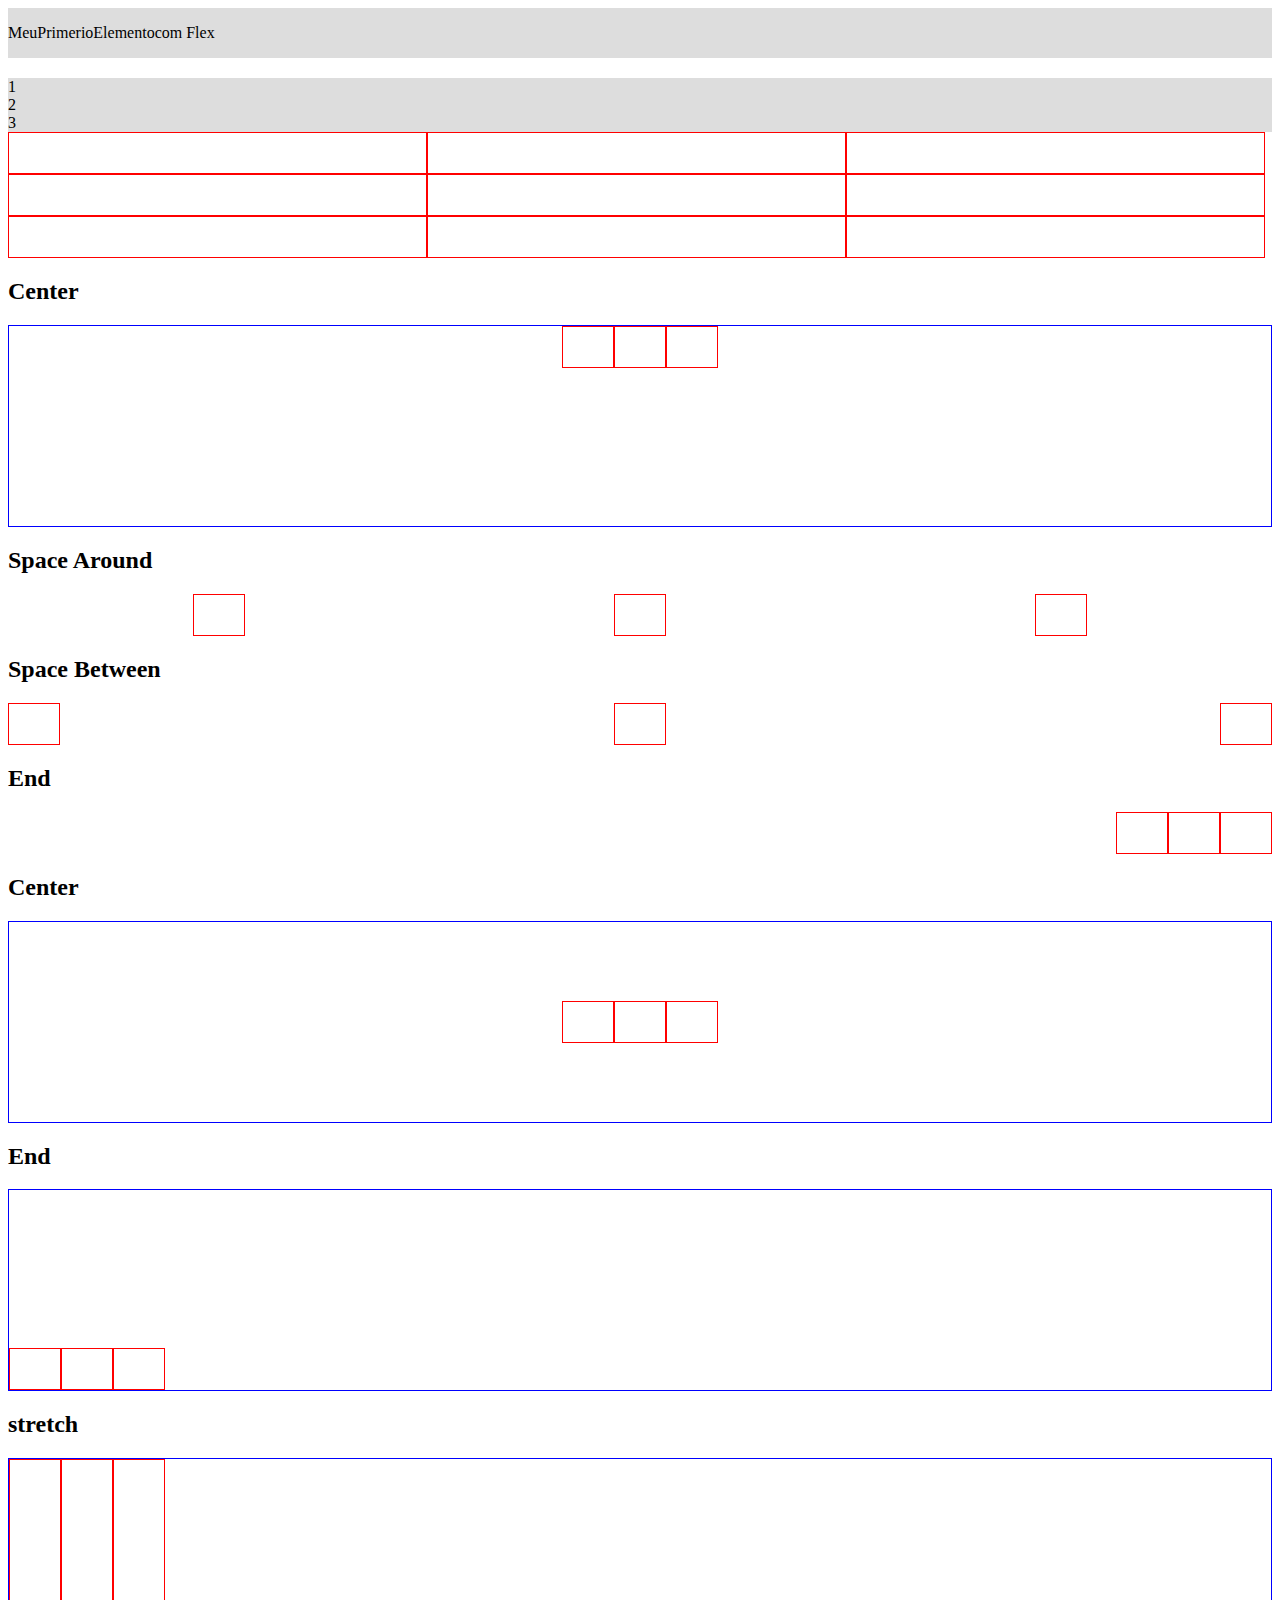
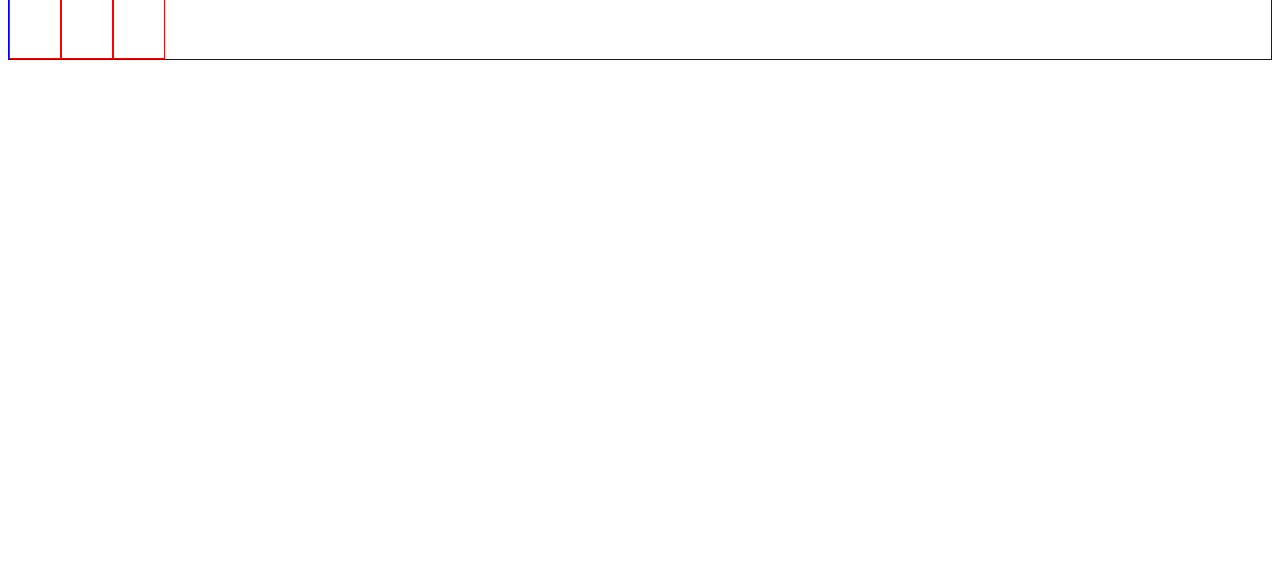
==== FlexBox/index.html @ 57202329 "update master" ====
<!DOCTYPE html>
<html lang="en">
<head>
    <meta charset="UTF-8">
    <meta name="viewport" content="width=device-width, initial-scale=1.0">
    <title>FlexBox</title>
    <link rel="stylesheet" href="css/style.css">
</head>
<body>
    <!-- 1 flex -->
    <div class="flex">
        <p>Meu</p>
        <p>Primerio</p>
        <p>Elemento</p>
        <p>com Flex</p>
    </div>

    <!-- Column  -->
    <div class="flex-column">
        <span>1</span>
        <span>2</span>
        <span>3</span>
    </div>

    <!-- wrap -->

    <div class="wrap">
        <div class="box"></div>
        <div class="box"></div>
        <div class="box"></div>
        <div class="box"></div>
        <div class="box"></div>
        <div class="box"></div>
        <div class="box"></div>
        <div class="box"></div>
        <div class="box"></div>
    </div>

    <!-- justify content -->
     <h2>Center</h2>
     <div class="center">
        <div class="box"></div>
        <div class="box"></div>
        <div class="box"></div>
     </div>

     <h2>Space Around</h2>
     <div class="space-around">
        <div class="box"></div>
        <div class="box"></div>
        <div class="box"></div>
     </div>

     <h2>Space Between</h2>
     <div class="space-between">
        <div class="box"></div>
        <div class="box"></div>
        <div class="box"></div>
     </div>

     <h2>End</h2>
     <div class="end">
        <div class="box"></div>
        <div class="box"></div>
        <div class="box"></div>
     </div>

     <!-- aling items -->
     <h2>Center</h2>
     <div class="align-center">
        <div class="box"></div>
        <div class="box"></div>
        <div class="box"></div>
     </div>

     <h2>End</h2>
     <div class="flex-end">
        <div class="box"></div>
        <div class="box"></div>
        <div class="box"></div>
     </div>

     <h2>stretch</h2>
     <div class="strech">
        <div class="box"></div>
        <div class="box"></div>
        <div class="box"></div>
     </div>
</body>
</html>
---- FlexBox/css/style.css ----
/* Flex */

body {
    padding-bottom: 500px;
}

.flex {
    display: flex;
    background-color: #ddd;
    margin-bottom: 20px;
}

.flex-column {
    display: flex;
    flex-direction: column;
    background-color: #ddd;
}

.wrap {
    display: flex;
    flex-wrap: wrap;
    margin-bottom: 20px;
}

.box {
    height: 40px;
    width: 33%;
    border: 1px solid red;
}

/* justify content */

.center,
.space-around,
.space-between,
.end {
    display: flex;
    margin-bottom: 20px;
}

.center .box,
.space-around .box,
.space-between .box,
.end .box {
    width: 50px;
}

.center {
    justify-content: center;
}

.space-around {
    justify-content: space-around;
}

.space-between {
    justify-content: space-between;
}

.end {
    justify-content: end;
}

/* align items */
.center,
.align-center,
.flex-end,
.strech {
    display: flex;
    margin-bottom: 20px;
    height: 200px;
    border: 1px solid blue;
}

.align-center .box,
.flex-end .box,
.strech .box {
    width: 50px;
}

.align-center {
    align-items: center;
    justify-content: center;
}

.flex-end {
    align-items: flex-end;
}

.strech {
    align-items: stretch;
}

.strech .box {
    height: auto;
}
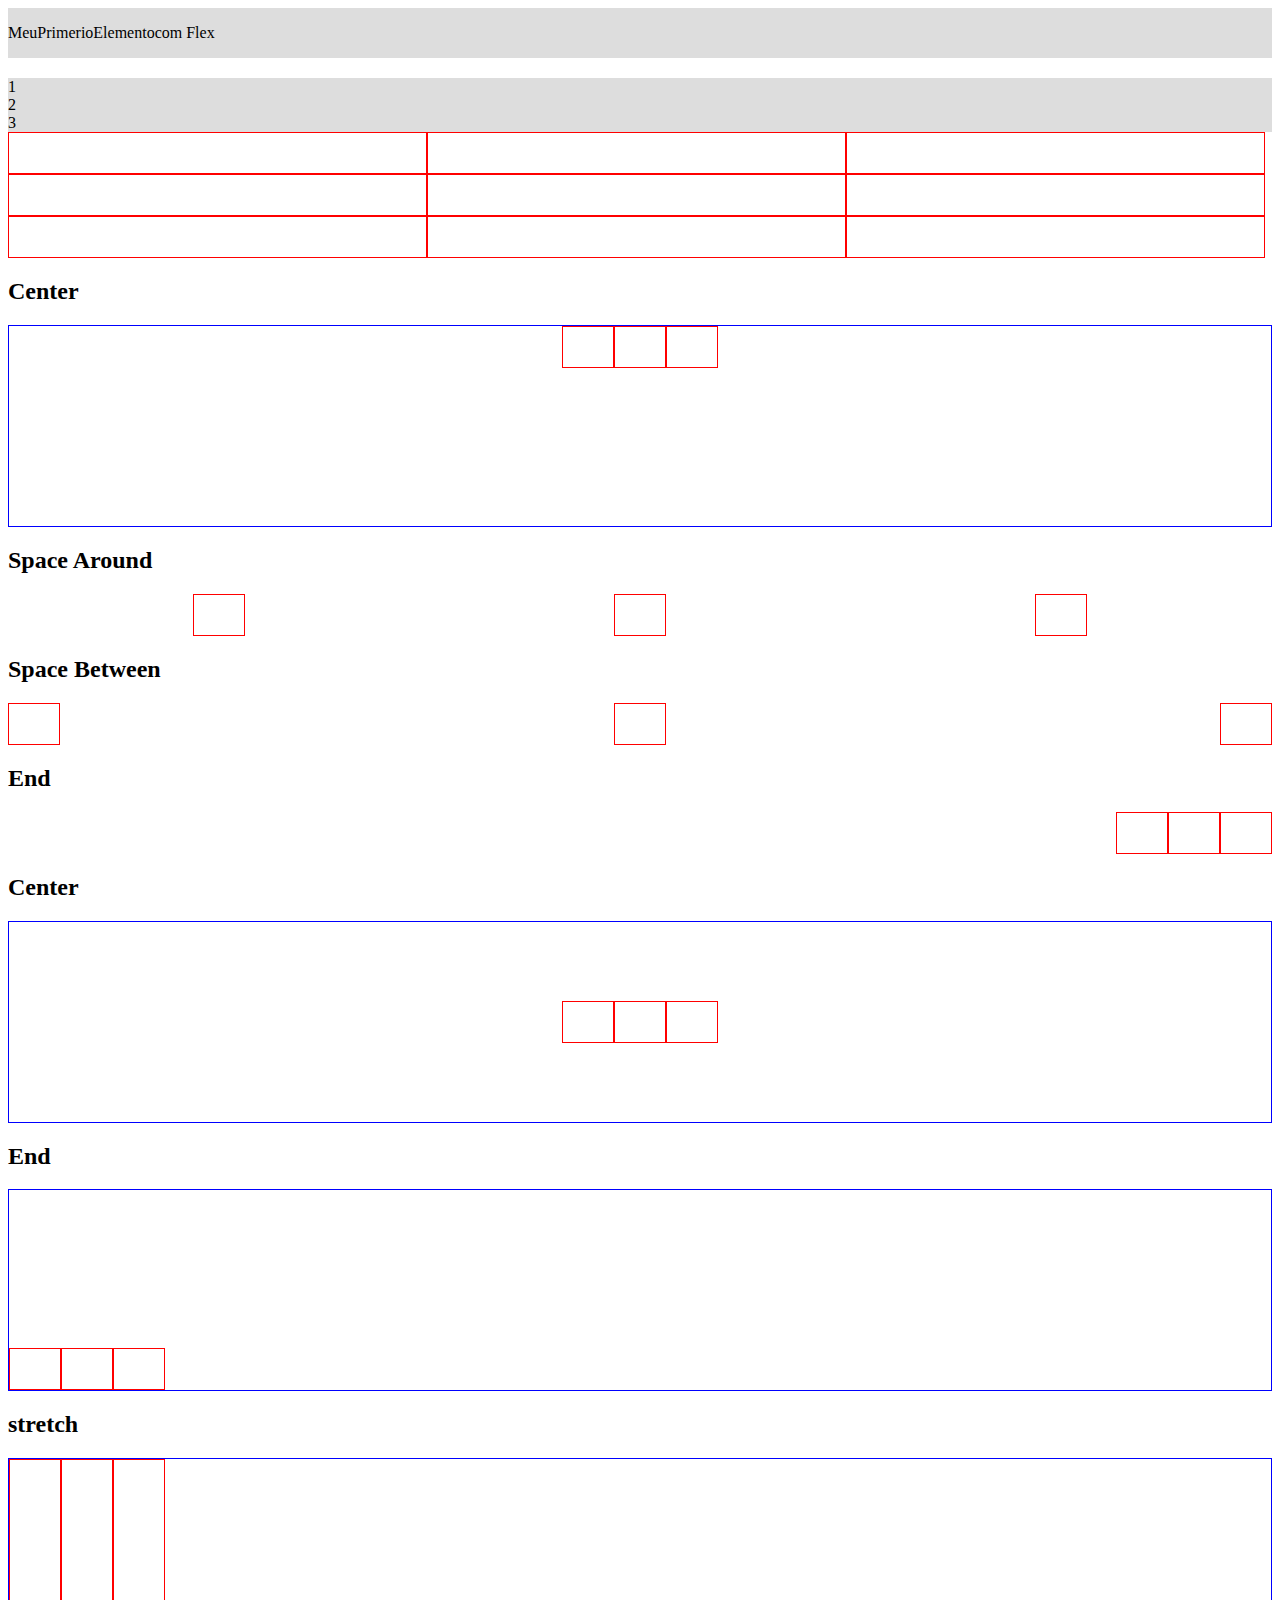
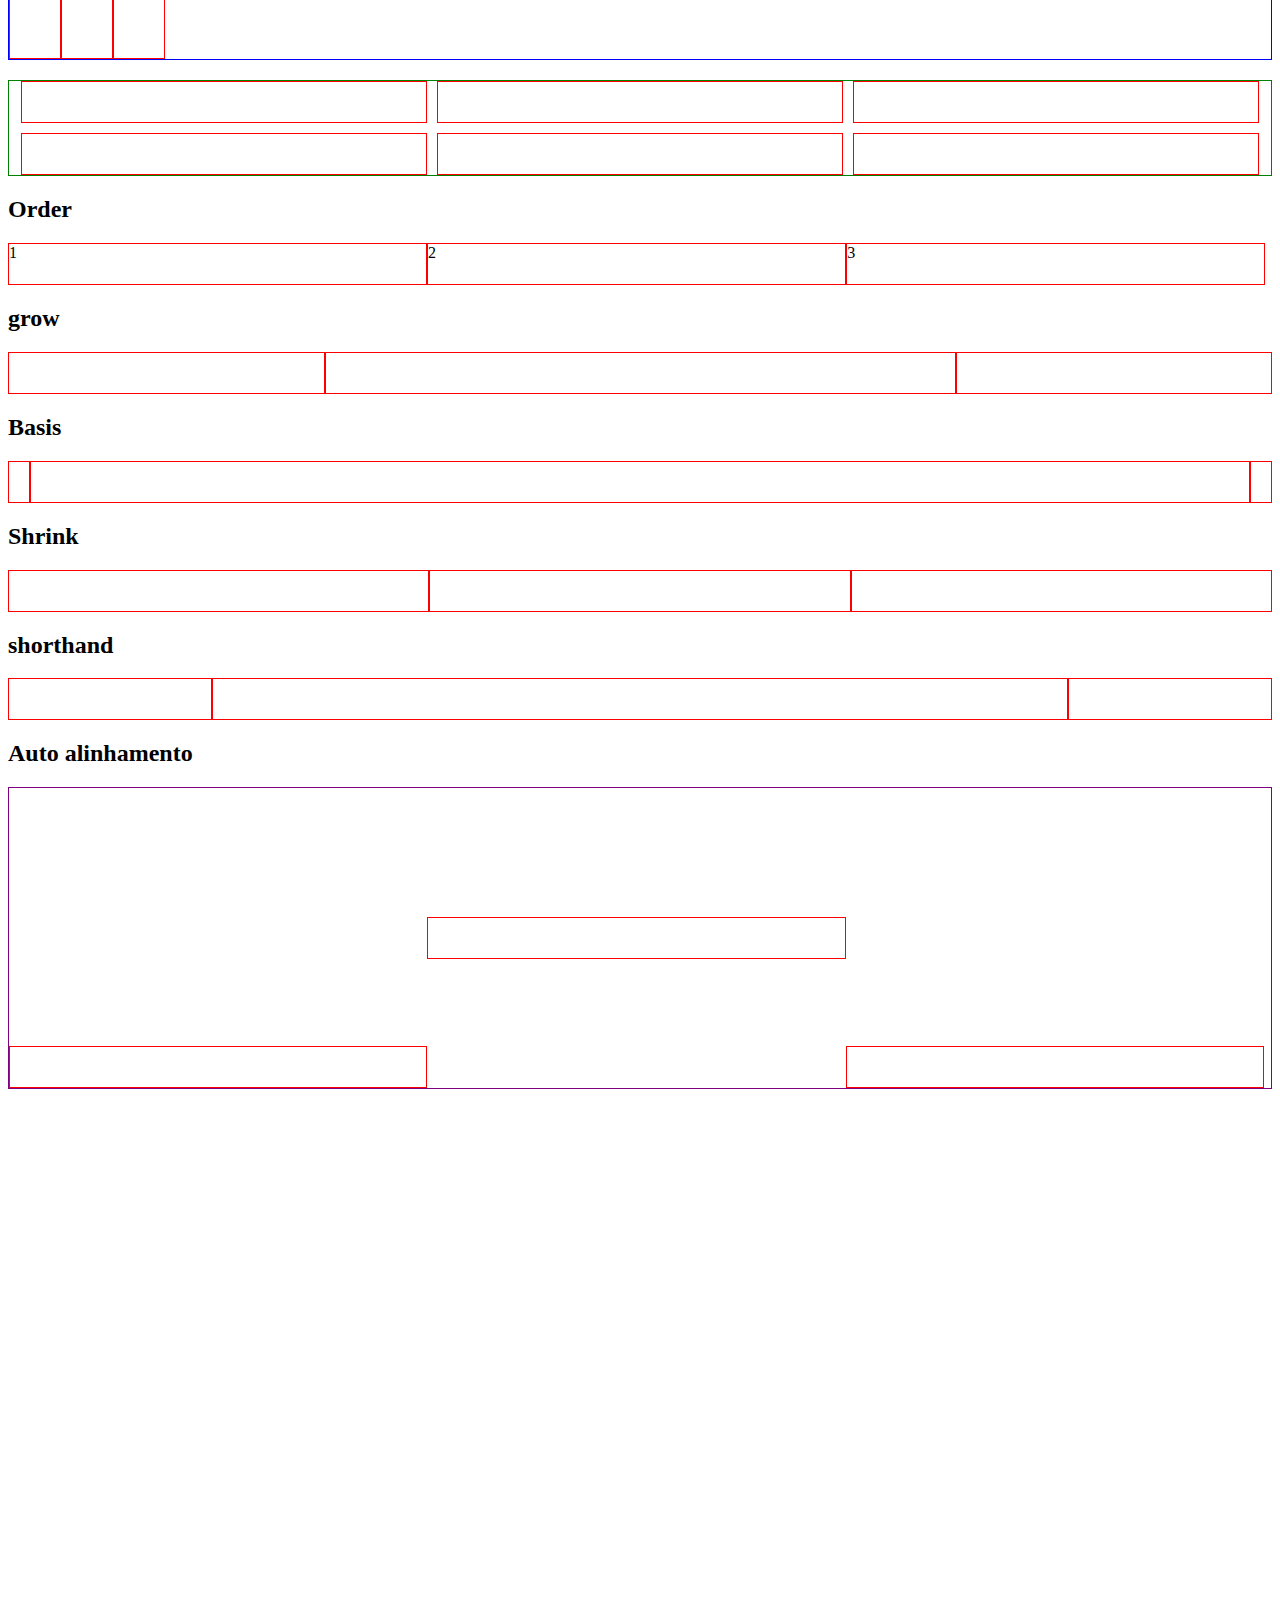
==== commit baf9d13f: "update master" ====
--- a/FlexBox/index.html
+++ b/FlexBox/index.html
@@ -86,5 +86,63 @@
         <div class="box"></div>
         <div class="box"></div>
      </div>
+
+     <!--  gap -->
+     <div class="gap">
+         <div class="box"></div>
+         <div class="box"></div>
+         <div class="box"></div>
+         <div class="box"></div>
+         <div class="box"></div>
+         <div class="box"></div>
+     </div>
+
+     <!-- order -->
+      <h2>Order</h2>
+      <div class="order">
+         <div class="box" id="three">3</div>
+         <div class="box" id="one">1</div>
+         <div class="box" id="two">2</div>
+      </div>
+
+      <!-- grow -->
+      <h2>grow</h2>
+      <div class="grow">
+         <div class="box"></div>
+         <div class="box big"></div>
+         <div class="box"></div>
+      </div>
+
+      <!-- basis -->
+      <h2>Basis</h2>
+      <div class="basis">
+         <div class="box"></div>
+         <div class="box big"></div>
+         <div class="box"></div>
+      </div>
+
+      <!-- shrink -->
+      <h2>Shrink</h2>
+      <div class="shrink">
+         <div class="box"></div>
+         <div class="box small"></div>
+         <div class="box"></div>
+      </div>
+
+      <!-- shorthand -->
+      <h2>shorthand</h2>
+      <div class="shorthand">
+         <div class="box"></div>
+         <div class="box different"></div>
+         <div class="box"></div>
+      </div>
+
+      <!-- auto alinhamento -->
+      <h2>Auto alinhamento</h2>
+      <div class="auto-alignment">
+         <div class="box"></div>
+         <div class="box different"></div>
+         <div class="box"></div>
+      </div>
 </body>
 </html>--- a/FlexBox/css/style.css
+++ b/FlexBox/css/style.css
@@ -95,3 +95,103 @@
     height: auto;
 }
 
+/* gap */
+
+.gap {
+    display: flex;
+    flex-wrap: wrap;
+    justify-content: center;
+    border: 1px solid green;
+    gap: 10px;
+}
+
+.gap .box {
+    width: 32%;
+}
+
+/* order */
+
+.order {
+    display: flex;
+}
+
+#one {
+    order: 1;
+}
+
+#two {
+    order: 2;
+}
+
+#three {
+    order: 3;
+}
+
+/* grow */
+.grow {
+    display: flex;
+}
+
+.grow .box {
+    flex: 1;
+}
+
+.grow .big {
+    flex: 2
+}
+
+/* basis */
+
+.basis {
+    display: flex;
+}
+
+.basis .box {
+    flex-basis: 20px;
+}
+
+.basis .big {
+    flex-grow: 1;
+}
+
+/* shrink */
+.shrink {
+    display: flex;
+}
+
+.shrink .box {
+    flex-grow: 1;
+    flex-shrink: 1;
+    flex-basis: 250px;
+    width: auto;
+}
+
+.shrink .small {
+    flex-shrink: 2;
+}
+
+/* flex shorthand */
+
+.shorthand {
+    display: flex;
+}
+
+.shorthand .box {
+    width: auto;
+    flex: 1 1 50px;
+}
+
+.shorthand .different {
+    flex: 3 1 400px;
+}
+
+.auto-alignment {
+    height: 300px;
+    display: flex;
+    align-items: flex-end;
+    border: 1px solid purple;
+}
+
+.auto-alignment .different {
+    align-self: center;
+}